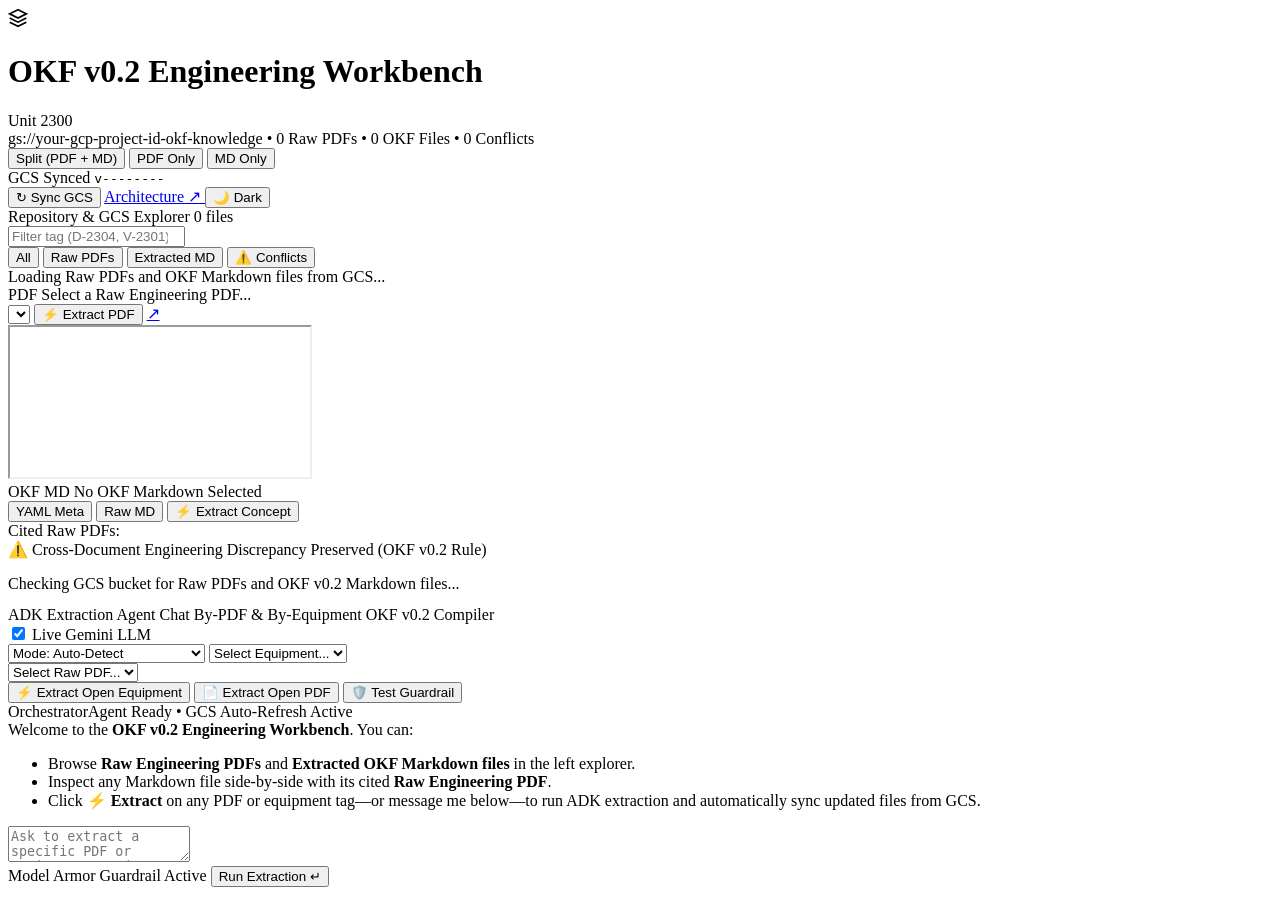
==== extracter_agent/static/index.html @ 99a64ff5 "feat: initial sanitized release with 20 synthetic engineering PDFs and dual-runtime ADK agents" ====
<!DOCTYPE html>
<html lang="en" data-theme="light">
<head>
  <meta charset="UTF-8" />
  <meta name="viewport" content="width=device-width, initial-scale=1.0" />
  <title>OKF v0.2 Engineering Extraction Workbench | Cloud Run</title>
  <link rel="preconnect" href="https://fonts.googleapis.com" />
  <link rel="preconnect" href="https://fonts.gstatic.com" crossorigin />
  <link href="https://fonts.googleapis.com/css2?family=IBM+Plex+Mono:wght@400;500;600&family=Inter:wght@400;500;600;700&family=Space+Grotesk:wght@600;700&display=swap" rel="stylesheet" />
  <link rel="stylesheet" href="/static/app.css" />
</head>
<body>
  <!-- TOP WORKBENCH HEADER -->
  <header class="wb-header">
    <div class="wb-brand">
      <div class="wb-logo" aria-hidden="true">
        <svg viewBox="0 0 24 24" width="20" height="20" fill="none" stroke="currentColor" stroke-width="2">
          <path d="M12 2L2 7l10 5 10-5-10-5z"/>
          <path d="M2 17l10 5 10-5"/>
          <path d="M2 12l10 5 10-5"/>
        </svg>
      </div>
      <div>
        <div class="wb-title-row">
          <h1 class="wb-title">OKF v0.2 Engineering Workbench</h1>
          <span class="wb-badge wb-badge-primary">Unit 2300</span>
        </div>
        <div class="wb-subtitle" id="gcs-bucket-banner">
          <span id="stat-gcs-bucket">gs://your-gcp-project-id-okf-knowledge</span> • <span id="stat-raw-count">0</span> Raw PDFs • <span id="stat-okf-count">0</span> OKF Files • <span id="stat-conflict-count">0</span> Conflicts
        </div>
      </div>
    </div>

    <!-- CENTER VIEW MODE SWITCHER -->
    <div class="wb-view-switcher" role="group" aria-label="Document Viewer Layout Mode">
      <button type="button" class="wb-mode-btn active" id="view-mode-split" data-mode="split" title="Side-by-Side PDF + Markdown Split View">
        Split (PDF + MD)
      </button>
      <button type="button" class="wb-mode-btn" id="view-mode-pdf" data-mode="pdf" title="Full-Width Raw PDF Viewer">
        PDF Only
      </button>
      <button type="button" class="wb-mode-btn" id="view-mode-md" data-mode="md" title="Full-Width OKF Markdown Viewer">
        MD Only
      </button>
    </div>

    <!-- RIGHT TELEMETRY, GCS AUTO-REFRESH & THEME TOGGLE -->
    <div class="wb-actions">
      <div class="gcs-sync-pill" id="gcs-sync-indicator" title="Automatic GCS synchronization every 8 seconds">
        <span class="sync-dot" id="gcs-sync-dot"></span>
        <span id="gcs-sync-text">GCS Synced</span>
        <code id="gcs-sync-version">v--------</code>
      </div>
      <button type="button" class="wb-btn wb-btn-outline" id="btn-sync-gcs" title="Force immediate refresh from GCS bucket">
        ↻ Sync GCS
      </button>
      <a href="/architecture-diagram" target="_blank" rel="noopener" class="wb-btn wb-btn-outline" title="View System Architecture Diagram">
        Architecture ↗
      </a>
      <button type="button" class="wb-btn wb-btn-icon" id="theme-toggle" title="Toggle Clean Industrial Light / Dark Technical Blueprint Theme" aria-label="Toggle Theme">
        <span id="theme-toggle-label">🌙 Dark</span>
      </button>
    </div>
  </header>

  <!-- 3-PANE SPLIT ENGINEERING WORKBENCH -->
  <main class="wb-grid" id="workbench-main">
    <!-- LEFT PANE: RAW PDF & EXTRACTED OKF FILE EXPLORER -->
    <aside class="wb-pane wb-pane-explorer" id="pane-explorer">
      <div class="pane-header">
        <span class="pane-title">Repository &amp; GCS Explorer</span>
        <span class="pane-meta" id="explorer-total-badge">0 files</span>
      </div>

      <div class="explorer-controls">
        <div class="search-box">
          <input
            type="search"
            id="file-search-input"
            placeholder="Filter tag (D-2304, V-2301) or PDF..."
            autocomplete="off"
          />
        </div>
        <div class="filter-tabs" role="tablist">
          <button type="button" class="filter-tab active" id="tab-filter-all" data-filter="all">All</button>
          <button type="button" class="filter-tab" id="tab-filter-raw" data-filter="raw">Raw PDFs</button>
          <button type="button" class="filter-tab" id="tab-filter-okf" data-filter="okf">Extracted MD</button>
          <button type="button" class="filter-tab" id="tab-filter-conflicts" data-filter="conflicts">⚠️ Conflicts</button>
        </div>
      </div>

      <div class="explorer-tree" id="explorer-tree-container">
        <!-- Populated dynamically by app.js from /api/files -->
        <div class="loading-state">Loading Raw PDFs and OKF Markdown files from GCS...</div>
      </div>
    </aside>

    <!-- CENTER PANE: SIDE-BY-SIDE (OR TABBED) PDF + MARKDOWN VIEWER -->
    <section class="wb-pane wb-pane-viewer mode-split" id="pane-viewer">
      <!-- SUB-PANE 1: NATIVE RAW PDF VIEWER -->
      <div class="viewer-subpane viewer-pdf" id="pane-viewer-pdf">
        <div class="viewer-toolbar">
          <div class="viewer-file-info">
            <span class="file-badge badge-pdf">PDF</span>
            <span class="viewer-file-path" id="active-pdf-title">Select a Raw Engineering PDF...</span>
          </div>
          <div class="viewer-toolbar-actions">
            <select id="pdf-quick-select" class="wb-select" title="Switch Raw PDF Document"></select>
            <button type="button" class="wb-btn wb-btn-accent" id="btn-extract-current-pdf" title="Run ADK Extraction on this Raw PDF">
              ⚡ Extract PDF
            </button>
            <a id="link-open-pdf-tab" href="#" target="_blank" rel="noopener" class="wb-btn wb-btn-outline" title="Open Raw PDF in new browser tab">
              ↗
            </a>
          </div>
        </div>
        <div class="pdf-frame-container">
          <iframe
            id="pdf-iframe"
            title="Raw Engineering PDF Viewer"
            src="about:blank"
          ></iframe>
        </div>
      </div>

      <!-- SUB-PANE 2: RICH OKF v0.2 MARKDOWN VIEWER -->
      <div class="viewer-subpane viewer-md" id="pane-viewer-md">
        <div class="viewer-toolbar">
          <div class="viewer-file-info">
            <span class="file-badge badge-md">OKF MD</span>
            <span class="viewer-file-path" id="active-md-title">No OKF Markdown Selected</span>
            <span class="conflict-status-pill" id="active-md-conflict-pill"></span>
          </div>
          <div class="viewer-toolbar-actions">
            <button type="button" class="wb-btn wb-btn-outline" id="btn-toggle-frontmatter" title="Show/Hide YAML Frontmatter Inspector">
              YAML Meta
            </button>
            <button type="button" class="wb-btn wb-btn-outline" id="btn-toggle-md-raw" title="Toggle Rendered GFM vs Raw Markdown Source">
              Raw MD
            </button>
            <button type="button" class="wb-btn wb-btn-accent" id="btn-extract-current-md" title="Re-run ADK Extraction for this Equipment / Concept">
              ⚡ Extract Concept
            </button>
          </div>
        </div>

        <!-- CITED SOURCE PDF CHIPS BAR (Clicking loads the PDF in the adjacent PDF pane) -->
        <div class="md-sources-bar" id="md-source-pdfs-bar">
          <span class="sources-label">Cited Raw PDFs:</span>
          <div class="sources-chips" id="md-source-chips-list"></div>
        </div>

        <!-- CONFLICT ALERT BANNER (Shown automatically when CONFLICT rows exist) -->
        <div class="md-conflict-banner hidden" id="md-conflict-banner">
          <div class="conflict-banner-title">⚠️ Cross-Document Engineering Discrepancy Preserved (OKF v0.2 Rule)</div>
          <ul class="conflict-banner-list" id="md-conflict-list"></ul>
        </div>

        <!-- COLLAPSIBLE YAML FRONTMATTER INSPECTOR -->
        <div class="md-frontmatter-drawer hidden" id="md-frontmatter-panel">
          <pre id="md-frontmatter-json"></pre>
        </div>

        <!-- MARKDOWN BODY CONTENT (RENDERED GFM OR RAW SOURCE) -->
        <div class="md-content-scroll">
          <article class="markdown-body" id="md-rendered-body">
            Checking GCS bucket for Raw PDFs and OKF v0.2 Markdown files...
          </article>
          <pre class="md-raw-source hidden" id="md-raw-body"></pre>
        </div>
      </div>
    </section>

    <!-- RIGHT PANE: PERSISTENT AGENT EXTRACTION CHAT -->
    <aside class="wb-pane wb-pane-chat" id="pane-chat">
      <div class="pane-header">
        <div>
          <span class="pane-title">ADK Extraction Agent Chat</span>
          <span class="agent-subtitle">By-PDF &amp; By-Equipment OKF v0.2 Compiler</span>
        </div>
        <label class="llm-toggle-label" title="When enabled, invokes live Vertex AI Gemini LLM in addition to ADK deterministic tools">
          <input type="checkbox" id="toggle-live-llm" checked />
          <span>Live Gemini LLM</span>
        </label>
      </div>

      <!-- TARGETED EXTRACTION CONTROLS -->
      <div class="chat-target-bar">
        <div class="target-row">
          <select id="chat-extract-mode" class="wb-select" title="Extraction Routing Mode">
            <option value="auto">Mode: Auto-Detect</option>
            <option value="by_equipment">Mode: Extract Equipment Tag</option>
            <option value="by_pdf">Mode: Extract Raw PDF</option>
          </select>
          <select id="chat-select-equipment" class="wb-select" title="Pick Equipment Tag to Extract">
            <option value="">Select Equipment...</option>
          </select>
        </div>
        <div class="target-row">
          <select id="chat-select-pdf" class="wb-select" title="Pick Raw PDF to Extract">
            <option value="">Select Raw PDF...</option>
          </select>
        </div>
        <div class="quick-action-pills">
          <button type="button" class="chip-btn" id="btn-chat-extract-open-eq" title="Extract currently open equipment concept">
            ⚡ Extract Open Equipment
          </button>
          <button type="button" class="chip-btn" id="btn-chat-extract-open-pdf" title="Extract currently open Raw PDF">
            📄 Extract Open PDF
          </button>
          <button type="button" class="chip-btn chip-btn-warn" id="btn-chat-test-guardrail" title="Verify Model Armor Pre-Flight Prompt Injection Block">
            🛡️ Test Guardrail
          </button>
        </div>
      </div>

      <!-- CHAT MESSAGE STREAM -->
      <div class="chat-messages" id="chat-messages">
        <div class="chat-msg chat-msg-agent">
          <div class="msg-header">
            <span class="msg-author">OrchestratorAgent</span>
            <span class="msg-meta">Ready • GCS Auto-Refresh Active</span>
          </div>
          <div class="msg-body">
            Welcome to the <strong>OKF v0.2 Engineering Workbench</strong>. You can:
            <ul>
              <li>Browse <strong>Raw Engineering PDFs</strong> and <strong>Extracted OKF Markdown files</strong> in the left explorer.</li>
              <li>Inspect any Markdown file side-by-side with its cited <strong>Raw Engineering PDF</strong>.</li>
              <li>Click <strong>⚡ Extract</strong> on any PDF or equipment tag—or message me below—to run ADK extraction and automatically sync updated files from GCS.</li>
            </ul>
          </div>
        </div>
      </div>

      <!-- CHAT INPUT FORM -->
      <form class="chat-input-area" id="chat-form">
        <textarea
          id="chat-input"
          rows="2"
          placeholder="Ask to extract a specific PDF or equipment tag (e.g., 'Extract D-2304 from its process data sheet' or 'Extract C-2201')..."
        ></textarea>
        <div class="chat-send-row">
          <span class="chat-hint" id="chat-status-hint">Model Armor Guardrail Active</span>
          <button type="submit" class="wb-btn wb-btn-primary" id="btn-chat-send">
            Run Extraction ↵
          </button>
        </div>
      </form>
    </aside>
  </main>

  <script src="/static/app.js"></script>
</body>
</html>
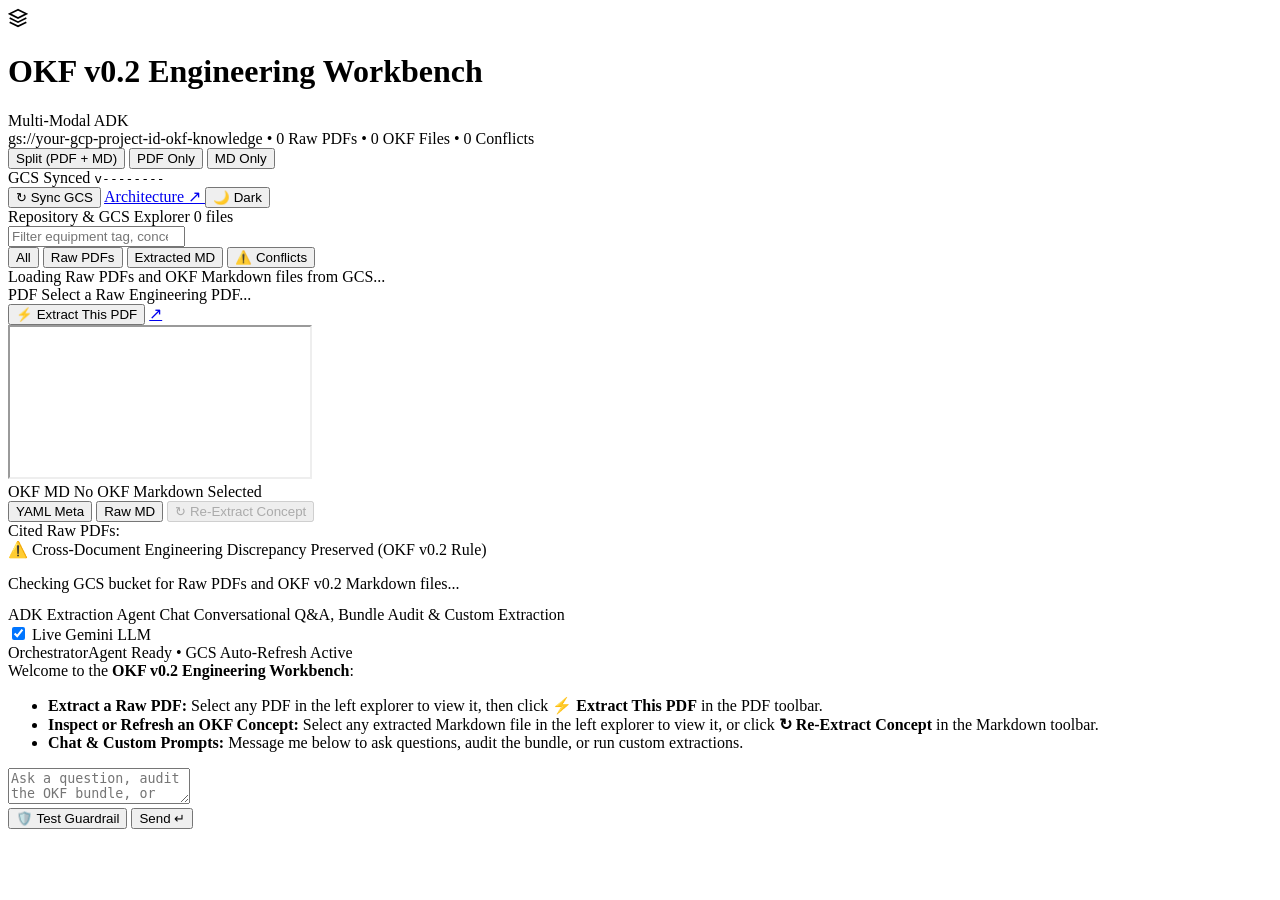
==== commit 4e2c71a0: "feat(extracter,spanner-graph): add structured Spanner Graph connection edges, 3x2 high-res P&ID tili" ====
--- a/extracter_agent/static/index.html
+++ b/extracter_agent/static/index.html
@@ -7,7 +7,7 @@
   <link rel="preconnect" href="https://fonts.googleapis.com" />
   <link rel="preconnect" href="https://fonts.gstatic.com" crossorigin />
   <link href="https://fonts.googleapis.com/css2?family=IBM+Plex+Mono:wght@400;500;600&family=Inter:wght@400;500;600;700&family=Space+Grotesk:wght@600;700&display=swap" rel="stylesheet" />
-  <link rel="stylesheet" href="/static/app.css" />
+  <link rel="stylesheet" href="/static/app.css?v=20261002v2" />
 </head>
 <body>
   <!-- TOP WORKBENCH HEADER -->
@@ -23,7 +23,7 @@
       <div>
         <div class="wb-title-row">
           <h1 class="wb-title">OKF v0.2 Engineering Workbench</h1>
-          <span class="wb-badge wb-badge-primary">Unit 2300</span>
+          <span class="wb-badge wb-badge-primary">Multi-Modal ADK</span>
         </div>
         <div class="wb-subtitle" id="gcs-bucket-banner">
           <span id="stat-gcs-bucket">gs://your-gcp-project-id-okf-knowledge</span> • <span id="stat-raw-count">0</span> Raw PDFs • <span id="stat-okf-count">0</span> OKF Files • <span id="stat-conflict-count">0</span> Conflicts
@@ -77,7 +77,7 @@
           <input
             type="search"
             id="file-search-input"
-            placeholder="Filter tag (D-2304, V-2301) or PDF..."
+            placeholder="Filter equipment tag, concept, or PDF..."
             autocomplete="off"
           />
         </div>
@@ -105,9 +105,8 @@
             <span class="viewer-file-path" id="active-pdf-title">Select a Raw Engineering PDF...</span>
           </div>
           <div class="viewer-toolbar-actions">
-            <select id="pdf-quick-select" class="wb-select" title="Switch Raw PDF Document"></select>
-            <button type="button" class="wb-btn wb-btn-accent" id="btn-extract-current-pdf" title="Run ADK Extraction on this Raw PDF">
-              ⚡ Extract PDF
+            <button type="button" class="wb-btn wb-btn-accent" id="btn-extract-current-pdf" title="Run ADK Extraction on the currently open Raw PDF">
+              ⚡ Extract This PDF
             </button>
             <a id="link-open-pdf-tab" href="#" target="_blank" rel="noopener" class="wb-btn wb-btn-outline" title="Open Raw PDF in new browser tab">
               ↗
@@ -138,8 +137,8 @@
             <button type="button" class="wb-btn wb-btn-outline" id="btn-toggle-md-raw" title="Toggle Rendered GFM vs Raw Markdown Source">
               Raw MD
             </button>
-            <button type="button" class="wb-btn wb-btn-accent" id="btn-extract-current-md" title="Re-run ADK Extraction for this Equipment / Concept">
-              ⚡ Extract Concept
+            <button type="button" class="wb-btn wb-btn-accent" id="btn-extract-current-md" title="Re-run ADK Extraction for the currently open OKF Concept" disabled>
+              ↻ Re-Extract Concept
             </button>
           </div>
         </div>
@@ -176,42 +175,12 @@
       <div class="pane-header">
         <div>
           <span class="pane-title">ADK Extraction Agent Chat</span>
-          <span class="agent-subtitle">By-PDF &amp; By-Equipment OKF v0.2 Compiler</span>
+          <span class="agent-subtitle">Conversational Q&amp;A, Bundle Audit &amp; Custom Extraction</span>
         </div>
         <label class="llm-toggle-label" title="When enabled, invokes live Vertex AI Gemini LLM in addition to ADK deterministic tools">
           <input type="checkbox" id="toggle-live-llm" checked />
           <span>Live Gemini LLM</span>
         </label>
-      </div>
-
-      <!-- TARGETED EXTRACTION CONTROLS -->
-      <div class="chat-target-bar">
-        <div class="target-row">
-          <select id="chat-extract-mode" class="wb-select" title="Extraction Routing Mode">
-            <option value="auto">Mode: Auto-Detect</option>
-            <option value="by_equipment">Mode: Extract Equipment Tag</option>
-            <option value="by_pdf">Mode: Extract Raw PDF</option>
-          </select>
-          <select id="chat-select-equipment" class="wb-select" title="Pick Equipment Tag to Extract">
-            <option value="">Select Equipment...</option>
-          </select>
-        </div>
-        <div class="target-row">
-          <select id="chat-select-pdf" class="wb-select" title="Pick Raw PDF to Extract">
-            <option value="">Select Raw PDF...</option>
-          </select>
-        </div>
-        <div class="quick-action-pills">
-          <button type="button" class="chip-btn" id="btn-chat-extract-open-eq" title="Extract currently open equipment concept">
-            ⚡ Extract Open Equipment
-          </button>
-          <button type="button" class="chip-btn" id="btn-chat-extract-open-pdf" title="Extract currently open Raw PDF">
-            📄 Extract Open PDF
-          </button>
-          <button type="button" class="chip-btn chip-btn-warn" id="btn-chat-test-guardrail" title="Verify Model Armor Pre-Flight Prompt Injection Block">
-            🛡️ Test Guardrail
-          </button>
-        </div>
       </div>
 
       <!-- CHAT MESSAGE STREAM -->
@@ -222,11 +191,11 @@
             <span class="msg-meta">Ready • GCS Auto-Refresh Active</span>
           </div>
           <div class="msg-body">
-            Welcome to the <strong>OKF v0.2 Engineering Workbench</strong>. You can:
+            Welcome to the <strong>OKF v0.2 Engineering Workbench</strong>:
             <ul>
-              <li>Browse <strong>Raw Engineering PDFs</strong> and <strong>Extracted OKF Markdown files</strong> in the left explorer.</li>
-              <li>Inspect any Markdown file side-by-side with its cited <strong>Raw Engineering PDF</strong>.</li>
-              <li>Click <strong>⚡ Extract</strong> on any PDF or equipment tag—or message me below—to run ADK extraction and automatically sync updated files from GCS.</li>
+              <li><strong>Extract a Raw PDF:</strong> Select any PDF in the left explorer to view it, then click <strong>⚡ Extract This PDF</strong> in the PDF toolbar.</li>
+              <li><strong>Inspect or Refresh an OKF Concept:</strong> Select any extracted Markdown file in the left explorer to view it, or click <strong>↻ Re-Extract Concept</strong> in the Markdown toolbar.</li>
+              <li><strong>Chat &amp; Custom Prompts:</strong> Message me below to ask questions, audit the bundle, or run custom extractions.</li>
             </ul>
           </div>
         </div>
@@ -237,18 +206,20 @@
         <textarea
           id="chat-input"
           rows="2"
-          placeholder="Ask to extract a specific PDF or equipment tag (e.g., 'Extract D-2304 from its process data sheet' or 'Extract C-2201')..."
+          placeholder="Ask a question, audit the OKF bundle, or request a custom extraction..."
         ></textarea>
         <div class="chat-send-row">
-          <span class="chat-hint" id="chat-status-hint">Model Armor Guardrail Active</span>
+          <button type="button" class="chip-btn chip-btn-warn" id="btn-chat-test-guardrail" title="Verify Model Armor Pre-Flight Prompt Injection Block">
+            🛡️ Test Guardrail
+          </button>
           <button type="submit" class="wb-btn wb-btn-primary" id="btn-chat-send">
-            Run Extraction ↵
+            Send ↵
           </button>
         </div>
       </form>
     </aside>
   </main>
 
-  <script src="/static/app.js"></script>
+  <script src="/static/app.js?v=20261002v2"></script>
 </body>
 </html>
